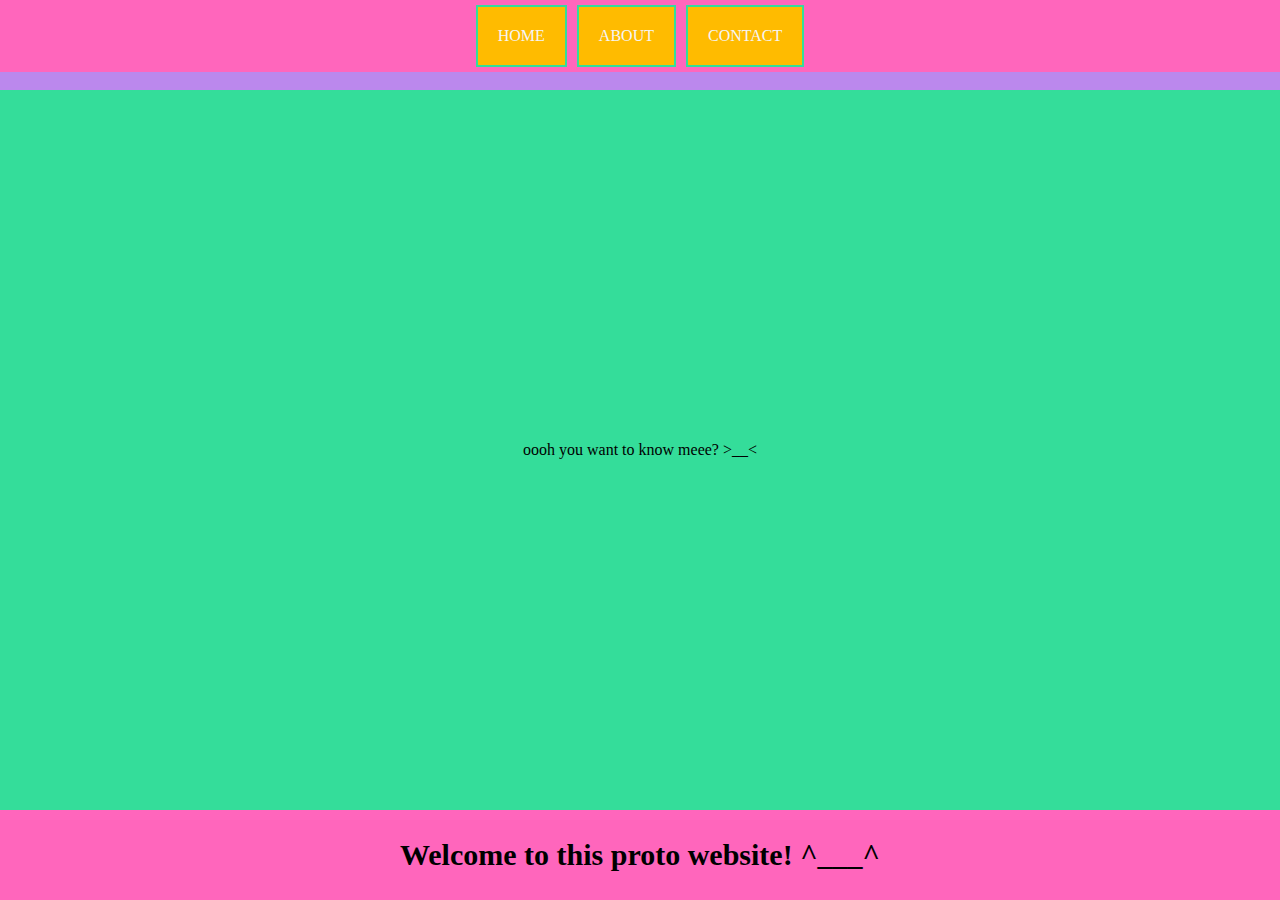
==== about.html @ 5a4d0677 "Add files via upload" ====
<html>
    <head>
        <title>:o</title>
        <link rel="stylesheet" href="style.css" />
    </head>
    <body>
        <div class="container">
        <!-- NAVIGATION BAR -->
         <div class="navbar-container">
            <ul class="ul-navbar">
                <li class="li-navbar">
                    <a href="index.html" class="a-navbar">HOME</a>
                </li>
                <li class="li-navbar">
                    <a href="about.html" class="a-navbar">ABOUT</a>
                </li>
                <li class="li-navbar">
                    <a href="contact.html" class="a-navbar">CONTACT</a>
                </li>
            </ul>
         </div>
        <!--NAVIGATION BAR SELESAI-->

        <!-- CONTENT 1 -->
         <div class="container-content">
                <p>oooh you want to know meee? >__< </p>
            </a>
           
         </div>
        <!-- CONTENT 1 END -->

        <!-- FOOTER -->
        <div class="container-footer">
            <h1 class="h1-footer">Welcome to this proto website! ^___^</h1>
         </div>
        <!-- FOOTER END -->
    </div>
    </body>
</html>
---- style.css ----
*,
html {
margin: 0px;
padding: 0px;
}

.container {
    background-color:#FFBB00;
}

.navbar-container {
    background-color:  #bb88ed;
    width: 100%;
    height: 10vh;
}

.ul-navbar {
    background-color: #ff66bc; 
    display: flex;
    justify-content: center;
    align-items: center;
}

.li-navbar {
    border: 2px solid #34DD9A;
    background-color: #FFBB00;
    list-style-type: none;
    padding: 20px;
    margin: 5px;
    color: white;
    }

.li-navbar:hover {
    background-color: #bb88ed
}

.a-navbar {
    color:whitesmoke;
    text-decoration: none;
    font-weight: 500;
}


.container-footer {
    background-color: #ff66bc;
    display: flex;
    justify-content: center;
    align-items: center;
    height: 10vh
}

.h1-footer {
  font-size: 30px;
  color: black
}

.a-content{
    border-width: 5px;
    border-color: #ff66bc;
    background-color: white;
    width: 720px;
    height: 480px;
    display: flex;
    flex-direction: column;
    justify-content: space-evenly;
    align-items: center;
    text-decoration: none;
   
    
}

.img-content {
    width: 50%;
    height: 50%;
}

.container-content {
    background-color: #34DD9A;
    display: flex;
    justify-content: center;
    align-items: center;
    height: 80vh;
    }
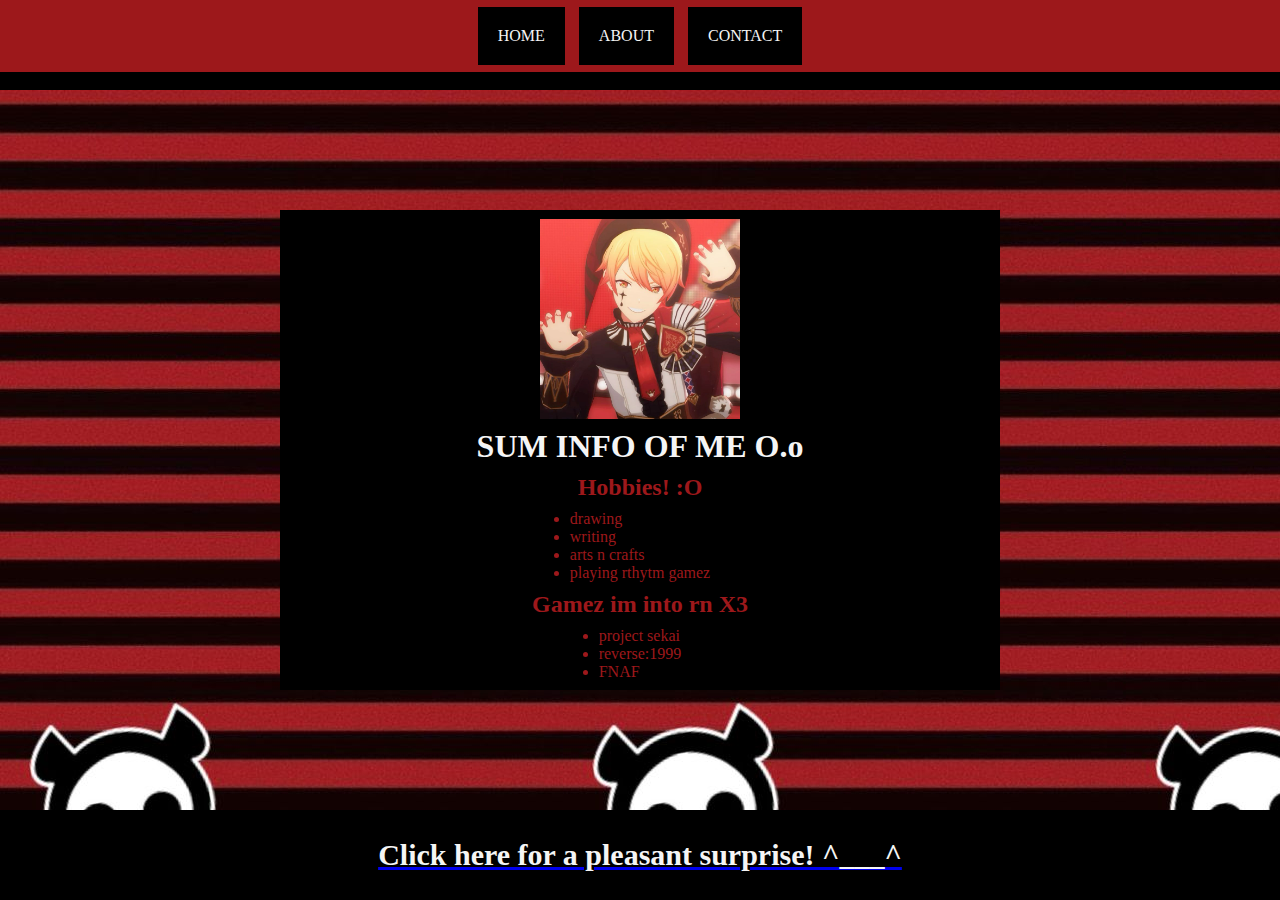
==== commit 23fd0d48: "Add files via upload" ====
--- a/about.html
+++ b/about.html
@@ -23,7 +23,25 @@
 
         <!-- CONTENT 1 -->
          <div class="container-content">
-                <p>oooh you want to know meee? >__< </p>
+                    <a 
+                    class="a-content">
+                        <img src="kasa.jpg" class="img-content" />
+                      <h1 class="info">SUM INFO OF ME O.o</h1>
+                        <h2>Hobbies! :O</h2>
+                        <ul>
+                            <li>drawing</li>
+                            <li>writing</li>
+                            <li>arts n crafts</li>
+                            <li>playing rthytm gamez</li>
+                        </ul>
+                        <h2>Gamez im into rn X3</h2>
+                        <ul>
+                            <li>project sekai</li>
+                            <li>reverse:1999</li>
+                            <li>FNAF</li>
+                        </ul>
+                           
+                    </a>
             </a>
            
          </div>
@@ -31,7 +49,9 @@
 
         <!-- FOOTER -->
         <div class="container-footer">
-            <h1 class="h1-footer">Welcome to this proto website! ^___^</h1>
+            <a href="https://youtu.be/duPJqfKiA78?si=eAD5HZz2vugjOyPu"> 
+                <h1 class="h1-footer">Click here for a pleasant surprise! ^___^</h1>
+            </a>
          </div>
         <!-- FOOTER END -->
     </div>
--- a/style.css
+++ b/style.css
@@ -9,21 +9,21 @@
 }
 
 .navbar-container {
-    background-color:  #bb88ed;
+    background-color:  black;
     width: 100%;
     height: 10vh;
 }
 
 .ul-navbar {
-    background-color: #ff66bc; 
+    background-color: #9d181b; 
     display: flex;
     justify-content: center;
     align-items: center;
 }
 
 .li-navbar {
-    border: 2px solid #34DD9A;
-    background-color: #FFBB00;
+    border: 2px solid #9d181b;
+    background-color: black;
     list-style-type: none;
     padding: 20px;
     margin: 5px;
@@ -31,7 +31,7 @@
     }
 
 .li-navbar:hover {
-    background-color: #bb88ed
+    background-color: #9d181b
 }
 
 .a-navbar {
@@ -42,7 +42,7 @@
 
 
 .container-footer {
-    background-color: #ff66bc;
+    background-color: black;
     display: flex;
     justify-content: center;
     align-items: center;
@@ -51,13 +51,13 @@
 
 .h1-footer {
   font-size: 30px;
-  color: black
+  color: whitesmoke
 }
 
 .a-content{
     border-width: 5px;
-    border-color: #ff66bc;
-    background-color: white;
+    background-color: black;
+    background-blend-mode: multiply;
     width: 720px;
     height: 480px;
     display: flex;
@@ -65,17 +65,33 @@
     justify-content: space-evenly;
     align-items: center;
     text-decoration: none;
-   
-    
+    color: #9d181b  
+}
+
+.welcome{
+    color:whitesmoke
+}
+
+.info {
+    color: whitesmoke
 }
 
 .img-content {
-    width: 50%;
-    height: 50%;
+    width: 200px;
+    height: 200px;
+}
+
+.imf-content {
+    width: 500px;
+    height: 200px;
+}
+
+.listgone {
+    list-style-type: none;
 }
 
 .container-content {
-    background-color: #34DD9A;
+    background-image: url(bg.jpg);
     display: flex;
     justify-content: center;
     align-items: center;
